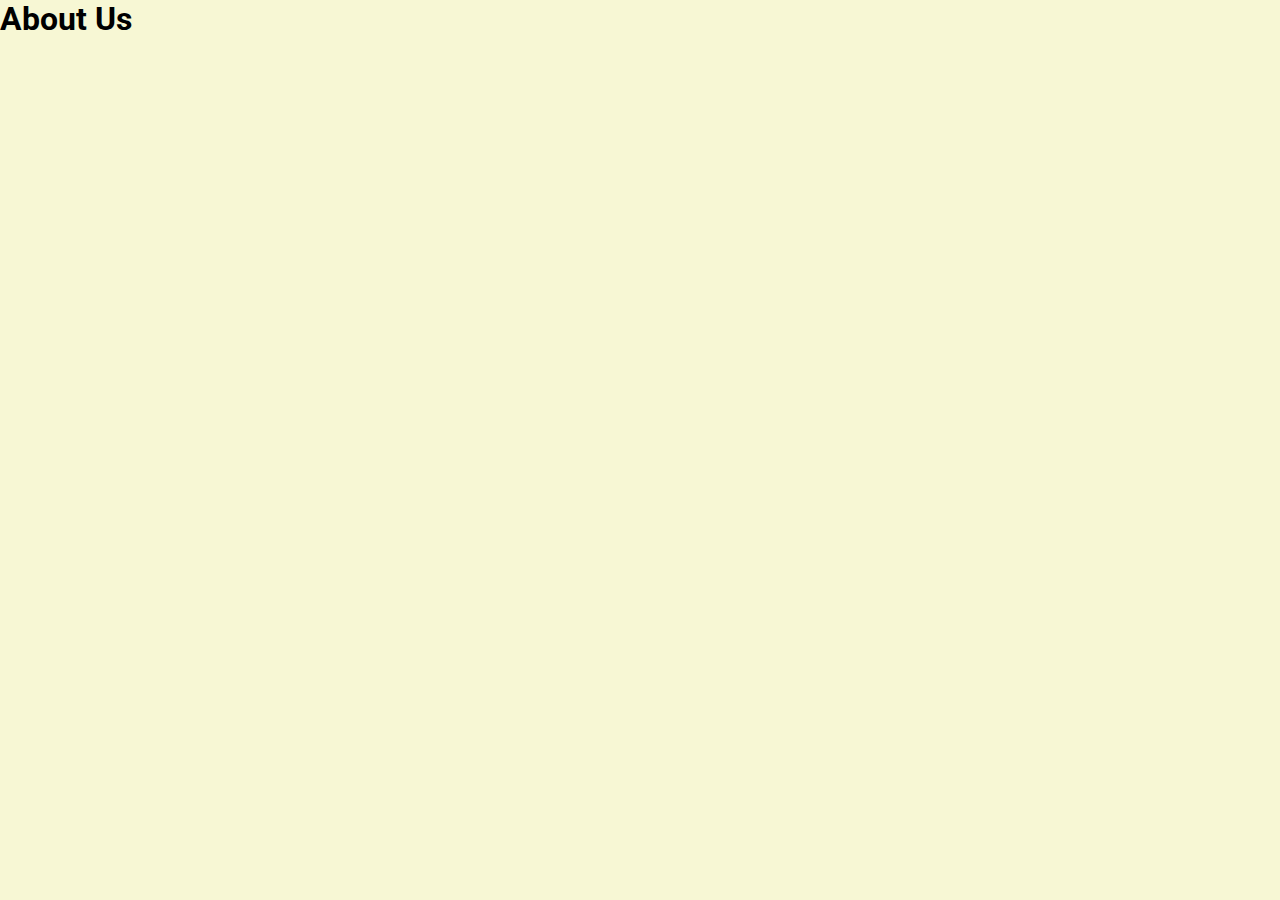
==== about.html @ 80c7f368 "setting up the website" ====
<!DOCTYPE html>
<html lang="en">
<head>
    <meta charset="UTF-8">
    <meta http-equiv="X-UA-Compatible" content="IE=edge">
    <meta name="viewport" content="width=device-width, initial-scale=1.0">
    <!--Google Font Links-->
    <link rel="preconnect" href="https://fonts.googleapis.com">
    <link rel="preconnect" href="https://fonts.gstatic.com" crossorigin>
    <link href="https://fonts.googleapis.com/css2?family=Roboto:wght@300;400&display=swap" rel="stylesheet">
    <!--Google Icon Library-->
    <link rel="stylesheet" href="https://fonts.googleapis.com/icon?family=Material+Icons">
   <!--CSS Stylesheet-->
    <link rel="stylesheet" href="style.css">
    <title>Dignan's Catering</title>
</head>
<body>
    
<h1>About Us</h1>


    
    <!--JavaScript File-->
    <script src="script.js"></script>
</body>
</html>
---- style.css ----
*{
    margin: 0;
    padding: 0;
    box-sizing: border-box;
    font-family: 'Roboto', sans-serif;
 }


body {
    background-color: #F7F7D4;
}
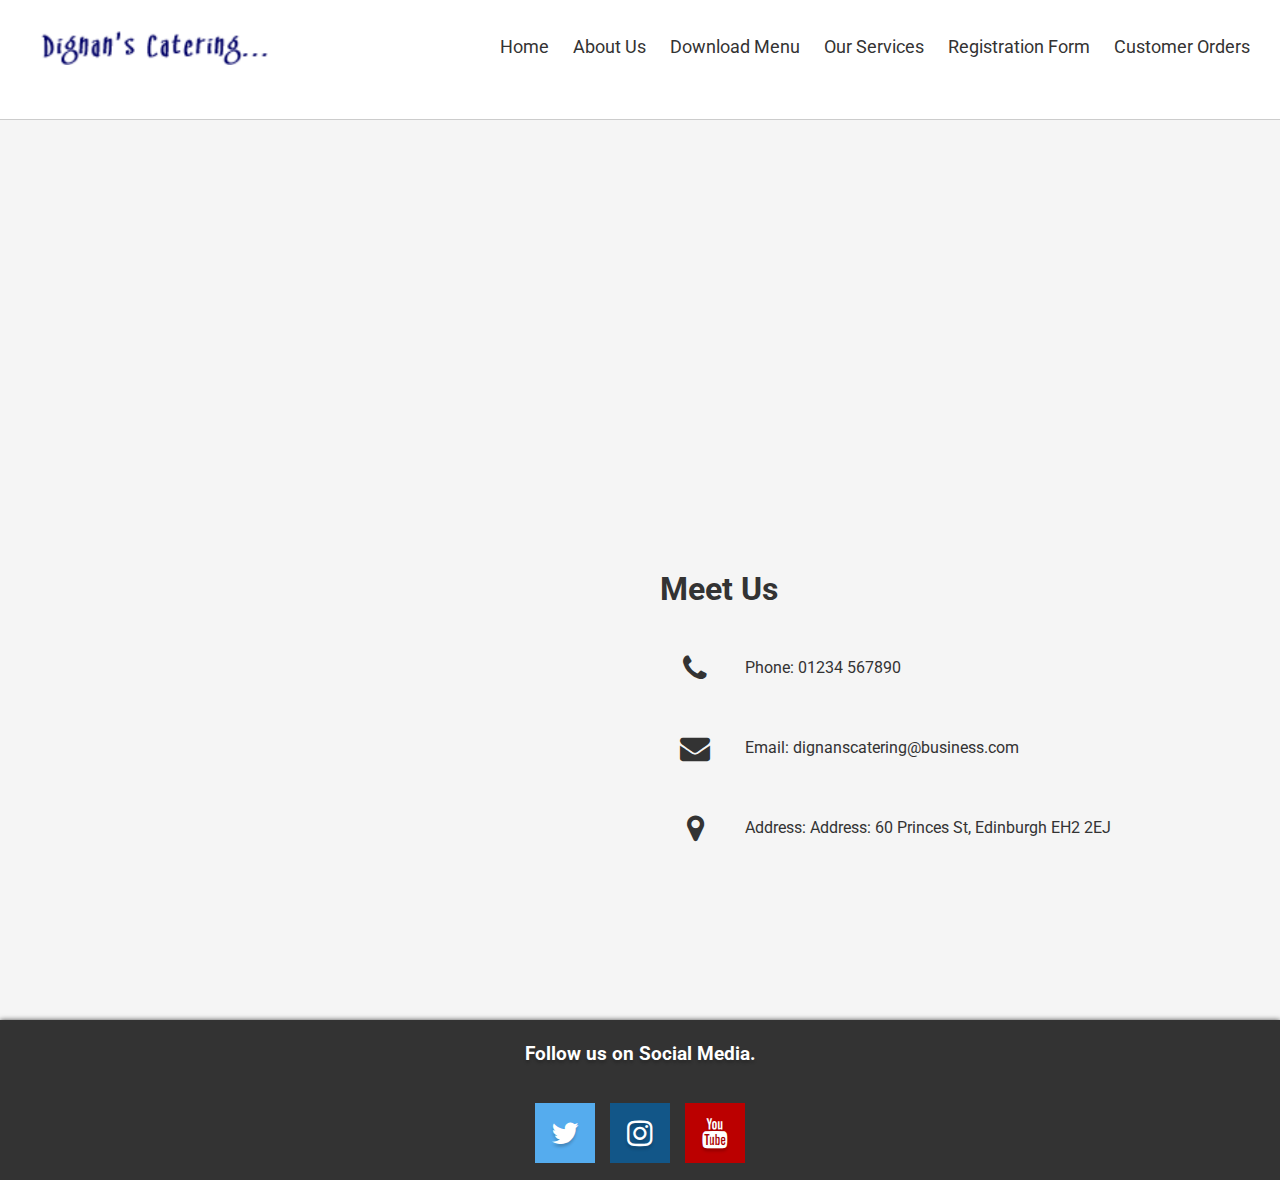
==== commit 465785f7: "Added files via file upload." ====
--- a/about.html
+++ b/about.html
@@ -1,26 +1,104 @@
-<!DOCTYPE html>
-<html lang="en">
-<head>
-    <meta charset="UTF-8">
-    <meta http-equiv="X-UA-Compatible" content="IE=edge">
-    <meta name="viewport" content="width=device-width, initial-scale=1.0">
-    <!--Google Font Links-->
-    <link rel="preconnect" href="https://fonts.googleapis.com">
-    <link rel="preconnect" href="https://fonts.gstatic.com" crossorigin>
-    <link href="https://fonts.googleapis.com/css2?family=Roboto:wght@300;400&display=swap" rel="stylesheet">
-    <!--Google Icon Library-->
-    <link rel="stylesheet" href="https://fonts.googleapis.com/icon?family=Material+Icons">
-   <!--CSS Stylesheet-->
-    <link rel="stylesheet" href="style.css">
-    <title>Dignan's Catering</title>
-</head>
-<body>
-    
-<h1>About Us</h1>
-
-
-    
-    <!--JavaScript File-->
-    <script src="script.js"></script>
-</body>
+<!DOCTYPE html>
+<html lang="en">
+<head>
+    <meta charset="UTF-8">
+    <meta http-equiv="X-UA-Compatible" content="IE=edge">
+    <meta name="viewport" content="width=device-width, initial-scale=1.0">
+    <link rel="icon" type="image/x-icon" href="logo.PNG">
+    <!--Google Font Links-->
+    <link rel="preconnect" href="https://fonts.googleapis.com">
+    <link rel="preconnect" href="https://fonts.gstatic.com" crossorigin>
+    <link href="https://fonts.googleapis.com/css2?family=Roboto:wght@300;400&display=swap" rel="stylesheet">
+    <!--Google Icon Library-->
+    <link rel="stylesheet" href="https://fonts.googleapis.com/icon?family=Material+Icons">
+    
+    <link rel="stylesheet" href="https://cdnjs.cloudflare.com/ajax/libs/font-awesome/4.7.0/css/font-awesome.min.css">
+    
+
+    <!--CSS Stylesheet-->
+    <link rel="stylesheet" href="about.css">
+
+    <link rel="stylesheet" href="https://fonts.googleapis.com/css2?family=Material+Symbols+Outlined:opsz,wght,FILL,GRAD@20..48,100..700,0..1,-50..200">
+    <title>Dignan's Catering</title>
+</head>
+<body>
+
+  <header>
+    <!-- Just an image -->
+    <div class="nav">
+      <input type="checkbox" id="nav-check">
+      <div class="nav-header">
+        <div class="nav-title">
+          <img src="logo.PNG" alt="Dignan's Logo" height="50" >
+        </div>
+      </div>
+      <div class="nav-btn">
+        <label for="nav-check">
+          <span></span>
+          <span></span>
+          <span></span>
+        </label>
+      </div>
+      
+      <div class="nav-links">
+        <a href="index.html" target="_blank">Home</a>
+        <a href="about.html" target="_blank">About Us</a>
+        <a href="Menu(complete).pdf" target="_blank">Download Menu</a>
+        <a href="services.html" target="_blank">Our Services</a>
+        <a href="http://eepurl.com/in8KVI" target="_blank">Registration Form</a>
+        <a href="https://www.cognitoforms.com/Jack43/CustomerOrders" target="_blank">Customer Orders</a>
+
+      </div>
+    </div>
+  </header>
+  
+  <main>
+    <div class="video-container">
+      <video autoplay loop muted>
+        <source src="contact-us.mp4" type="video/mp4">
+      </video>
+    </div>
+    <div class="container">
+      <div class="map-column">
+        <iframe src="https://www.google.com/maps/embed?pb=!1m18!1m12!1m3!1d558.4558064643004!2d-3.1954337303667906!3d55.95243574918151!2m3!1f0!2f0!3f0!3m2!1i1024!2i768!4f13.1!3m3!1m2!1s0x4887c790503d7687%3A0x8877b35f779708ce!2s60%20Princes%20St%2C%20Edinburgh%20EH2%202EJ!5e0!3m2!1sen!2suk!4v1681954297205!5m2!1sen!2suk" width="600" height="450" style="border:0;" allowfullscreen="" loading="lazy" referrerpolicy="no-referrer-when-downgrade"></iframe>
+                
+      </div>
+      <div class="info-column">
+        <h2>Meet Us</h2>
+        <div class="contact-info">
+          <div class="contact-row">
+            <i class="fa fa-phone"></i>
+            <p>Phone: 01234 567890</p>
+          </div>
+          <div class="contact-row">
+            <i class="fa fa-envelope"></i>
+            <p>Email: dignanscatering@business.com</p>
+          </div>
+          <div class="contact-row">
+            <i class="fa fa-map-marker"></i>
+            <p>Address: Address: 60 Princes St, Edinburgh EH2 2EJ</p>
+          </div>
+        </div>
+      </div>
+    </div>
+  </main><br><br><br><br><br>
+  
+  
+  
+  <footer>
+    <!-- add your footer code here -->
+    <p> Follow us on Social Media.</p><br>
+    <a href="" class="fa fa-twitter"></a>
+    <a href="#" class="fa fa-instagram"></a>
+    <a href="#" class="fa fa-youtube"></a>
+  </footer>
+
+           
+              
+ 
+
+  
+    <!--JavaScript File-->
+    <script src="script.js"></script>
+</body>
 </html>--- a/about.css
+++ b/about.css
@@ -0,0 +1,264 @@
+*{
+    margin: 0;
+    padding: 0;
+    box-sizing: border-box;
+    font-family: 'Roboto', sans-serif;
+ }
+
+ 
+/* Set box-sizing to border-box to include padding and border in element's total width */
+html {
+  box-sizing: border-box;
+}
+
+*, *:before, *:after {
+  box-sizing: inherit;
+}
+
+
+
+
+/*Body styles*/
+body {
+    background-color: #F5F5F5;
+    font-size: 16px;
+  line-height: 1.5;
+  color: #333;
+  position: relative;
+  min-height: 100%;
+  padding-bottom: 60px; 
+}
+
+/* NAVBAR STYLING STARTS */
+.nav {
+  padding: 20px;
+  width: 100%;
+  background-color: #fff;
+  border-bottom: 1px solid #ccc;
+  position: relative;
+
+}
+
+.nav > .nav-header {
+  display: inline;
+
+}
+
+.nav > .nav-header > .nav-title {
+  display: inline-block;
+  font-size: 22px;
+  color: #333;
+  padding: 10px 10px 10px 10px;
+
+}
+
+.nav > .nav-btn {
+  display: none;
+}
+
+.nav > .nav-links {
+  display: inline;
+  float: right;
+  font-size: 18px;
+}
+
+.nav > .nav-links > a {
+  display: inline-block;
+  padding: 13px 10px 13px 10px;
+  text-decoration: none;
+  color: #333;
+  font-family: 'Roboto', sans-serif;
+}
+
+.nav > .nav-links > a:hover {
+  background-color: rgba(28, 6, 128, 0.4);
+}
+
+.nav > #nav-check {
+  display: none;
+}
+
+@media (max-width:600px) {
+  .nav > .nav-btn {
+    display: inline-block;
+    position: absolute;
+    right: 0px;
+    top: 0px;
+  }
+  .nav > .nav-btn > label {
+    display: inline-block;
+    width: 50px;
+    height: 50px;
+    padding: 13px;
+  }
+  .nav > .nav-btn > label:hover,.nav  #nav-check:checked ~ .nav-btn > label {
+    background-color: rgba(0, 0, 0, 0.3);
+  }
+  .nav > .nav-btn > label > span {
+    display: block;
+    width: 25px;
+    height: 10px;
+    border-top: 2px solid #333;
+  }
+  .nav > .nav-links {
+    position: absolute;
+    display: block;
+    width: 100%;
+    background-color: #fff;
+    height: 0px;
+    transition: all 0.3s ease-in;
+    overflow-y: hidden;
+    top: 50px;
+    left: 0px;
+  }
+  .nav > .nav-links > a {
+    display: block;
+    width: 100%;
+    padding: 20px;
+  }
+  .nav > #nav-check:not(:checked) ~ .nav-links {
+    height: 0px;
+  }
+  .nav > #nav-check:checked ~ .nav-links {
+    height: calc(100vh - 50px);
+    overflow-y: auto;
+  }
+}
+
+
+  
+
+
+
+/* main styles */
+main {
+    display: flex;
+    flex-direction: column;
+    align-items: center;
+    padding: 5px;
+  }
+  
+  /*video styles*/
+  .video-container {
+    position: relative;
+    width: 100%;
+    height: 400px;
+    overflow: hidden;
+    z-index: 0;
+  }
+  
+  .video-container video {
+    width: 100%;
+    height: 100%;
+    object-fit: cover;
+  }
+  
+  .container {
+    display: flex;
+    margin-top: 20px;
+    z-index: 1;
+    width: 100%;
+  }
+  /*google map styles*/
+  .map-column {
+    width: 50%;
+    display: flex;
+    justify-content: center;
+    align-items: center;
+  }
+  
+  /*column styling*/
+  .info-column {
+    width: 50%;
+    padding: 20px;
+    box-sizing: border-box;
+  }
+  
+  @media screen and (max-width: 768px) {
+    .container {
+      flex-direction: column;
+    }
+    .map-column, .info-column {
+      width: 100%;
+    }
+  }
+  
+  
+  
+  
+  h2 {
+    font-size: 32px;
+    margin-bottom: 20px;
+    font-family: 'Roboto', sans-serif;
+  }
+  
+  .contact-info {
+    display: flex;
+    flex-direction: column;
+  }
+  
+  .contact-row {
+    display: flex;
+    align-items: center;
+    margin-bottom: 10px;
+  }
+  
+  .contact-row i {
+    margin-right: 20px;
+  }
+  
+  .contact-row p {
+    margin: 0;
+  }
+  
+      
+    
+  /*footer styles*/
+
+footer {
+    position: absolute; 
+    left: 0;
+    bottom: 0;
+    padding-top: 20px;
+    height: 160px;
+    width: 100%;
+    color: #fff;
+    font-size: larger;
+    text-shadow: 0px 3px 3px rgba(0, 0, 0, 0.2);
+    box-shadow: 0 0 5px rgba(0, 0, 0, 0.7);
+    text-align: center;
+    font-weight: bolder;
+    background-color: #333;
+    
+        
+      }
+  
+  
+  .fa {
+    padding: 15px;
+    margin: 5px;
+    font-size: 30px;
+    width: 60px;
+    text-align: center;
+    text-decoration: none;
+  }
+  
+  .fa:hover {
+    opacity: 0.7;
+  }
+  
+  .fa-twitter {
+    background: #55acee;
+    color: white;
+  }
+  
+  .fa-youtube {
+    background: #bb0000;
+    color: white;
+  }
+  
+  .fa-instagram {
+    background: #125688;
+    color: white;
+  }
+  